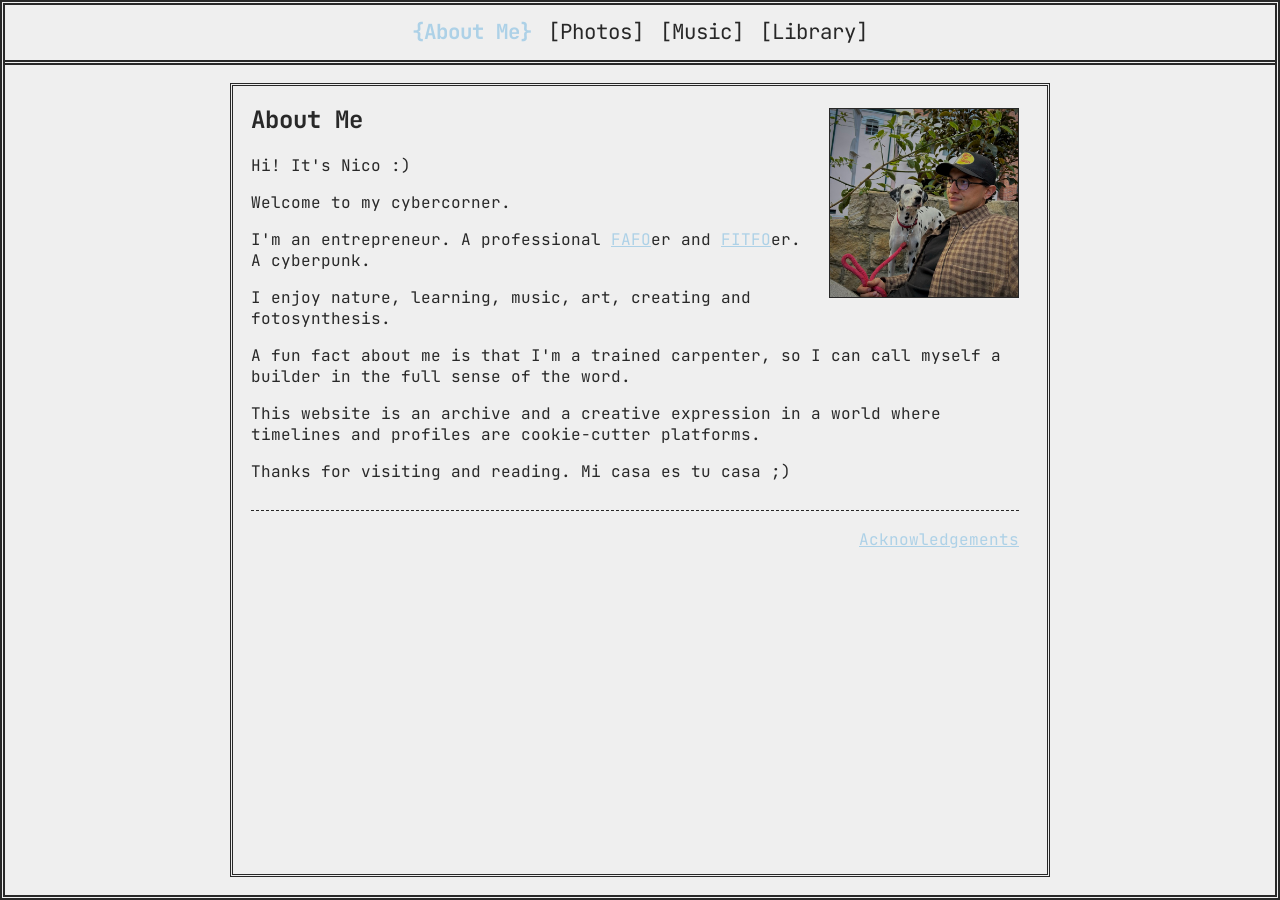
==== Personal Website/index.html @ b535d80e "Perf: lazy-load embeds, prioritize LCP image, defer renders for INP Targeted at the analytics signal" ====
<!doctype html>
<html lang="en">
  <head>
    <meta charset="UTF-8" />
    <meta name="viewport" content="width=device-width, initial-scale=1" />
    <title>010011</title>
    <meta name="description" content="Personal website — writing, photos, music, and notes." />

    <link rel="stylesheet" href="styles.css?v=20" />

    <link rel="preconnect" href="https://fonts.googleapis.com" />
    <link rel="preconnect" href="https://fonts.gstatic.com" crossorigin />
    <!-- Speed up embeds: warm DNS/TLS to Bandcamp & SoundCloud -->
    <link rel="preconnect" href="https://bandcamp.com" />
    <link rel="preconnect" href="https://w.soundcloud.com" />
    <link rel="preconnect" href="https://api.soundcloud.com" />
    <link
      href="https://fonts.googleapis.com/css2?family=JetBrains+Mono:wght@300;400;500;600;700&display=swap"
      rel="stylesheet"
    />
  </head>

  <body>
    <div class="outer-frame">
      <header class="top-bar">
        <nav class="nav" aria-label="Primary">
          <button class="nav-btn" data-page="about" type="button">About Me</button>
          <button class="nav-btn" data-page="photos" type="button">Photos</button>
          <button class="nav-btn" data-page="music" type="button">Music</button>
          <!-- Blog is dormant until content is ready:
          <button class="nav-btn" data-page="blog" type="button">Blog</button>
          -->
          <button class="nav-btn" data-page="library" type="button">Library</button>
        </nav>
      </header>

      <main class="center-wrap">
        <section class="inner-frame" aria-label="Content frame">
          <div id="content" class="content" role="region" aria-live="polite"></div>
        </section>
      </main>
    </div>

    <!-- Content templates -->
    <template id="tpl-about">
      <img class="about-photo" src="photos/me.jpg" alt="A photo of me" fetchpriority="high" decoding="async" />
      <h1>About Me</h1>

      <p>Hi! It's Nico :)</p>

      <p>Welcome to my cybercorner.</p>

      <p>I'm an entrepreneur. A professional <a href="https://substackcdn.com/image/fetch/$s_!--9l!,f_auto,q_auto:good,fl_progressive:steep/https%3A%2F%2Fsubstack-post-media.s3.amazonaws.com%2Fpublic%2Fimages%2Faf990b8d-c9a9-4c82-93c4-589141016819_1050x1038.png" target="_blank" rel="noopener">FAFO</a>er and <a href="https://en.wiktionary.org/wiki/FITFO" target="_blank" rel="noopener">FITFO</a>er. A cyberpunk.</p>

      <p>I enjoy nature, learning, music, art, creating and fotosynthesis.</p>

      <p>
        A fun fact about me is that I'm a trained carpenter, so I can call myself a builder in the
        full sense of the word.
      </p>

      <p>
        This website is an archive and a creative expression in a world where timelines and profiles
        are cookie-cutter platforms.
      </p>

      <p>Thanks for visiting and reading. Mi casa es tu casa ;)</p>

      <hr class="ack-divider" />
      <p class="ack-link">
        <a href="#acknowledgements" data-page="acknowledgements">Acknowledgements</a>
      </p>
    </template>

    <template id="tpl-acknowledgements">
      <h1>Acknowledgements</h1>
      <p>
        It's odd to have acknowledgements on a personal website, but I think being thankful feels
        good. Especially to those who have shown incredible support to me as a human.
      </p>
      <p>To:</p>
      <p>
        Helen - Santi - Felix - Anna - Nike - Doris - Pau - Tony - Esteban - Sebas - Sean - Matt - Keith -
        and many many more humans that have reminded me of my worth &lt;3
      </p>
    </template>

    <template id="tpl-photos">
      <h1>Photos</h1>
      <p>Film, digital, and whatever's in between.</p>
      <div id="photo-filters" class="photo-filters" role="group" aria-label="Filter by tag">
        <!-- JS renders filter buttons here -->
      </div>
      <div id="photo-mosaic" class="photo-mosaic" aria-label="Photo gallery">
        <!-- JS renders photos here -->
      </div>
    </template>

    <template id="tpl-music">
      <h1>Music</h1>

      <div class="section-tabs" role="tablist">
        <button class="tab-btn is-active" data-tab="songs" type="button">Songs</button>
        <button class="tab-btn" data-tab="sets" type="button">Sets</button>
      </div>

      <div class="tab-pane" id="tab-songs">
        <section class="music-list" id="music-songs-list">
          <!-- JS renders items here -->
        </section>
      </div>

      <div class="tab-pane" id="tab-sets" hidden>
        <section class="music-list" id="music-sets-list">
          <!-- JS renders items here -->
        </section>
      </div>

    </template>

    <template id="tpl-library">
      <h1>Library</h1>
      <p class="library-legend">
        solid = read &nbsp;·&nbsp; dashed = wishlist &nbsp;·&nbsp; double = reading
      </p>
      <div id="bookshelf" class="bookshelf-room">
        <!-- JS renders shelves here -->
      </div>
    </template>

    <!-- UPDATED BLOG TEMPLATE -->
    <template id="tpl-blog">
      <div class="blog-head">
        <h1 class="blog-title">Blog</h1>

        <div class="blog-toolbar">
          <label class="blog-sort">
            <span>Sort</span>
            <select id="blog-sort" class="blog-sort-select">
              <option value="newest">Newest</option>
              <option value="oldest">Oldest</option>
              <option value="title">Title</option>
            </select>
          </label>
        </div>
      </div>

      <div id="blog-list" class="blog-list" aria-label="Blog posts list">
        <!-- JS renders timeline cards here -->
      </div>
    </template>

    <script src="app.js?v=9" defer></script>

    <!-- Cloudflare Web Analytics -->
    <script defer src='https://static.cloudflareinsights.com/beacon.min.js' data-cf-beacon='{"token": "46a1318ee0254df0850fc78a26707bd2"}'></script>
    <!-- End Cloudflare Web Analytics -->
  </body>
</html>
---- Personal Website/styles.css ----
:root {
  /* Palette */
  --bg:          #EFEFEF;
  --ink:         #282828;
  --blue:        #ADD1E7;
  --red:         #E77C79;
  --ink-dim:     #6a6a6a;
  --ink-faint:   #aaaaaa;
  --border-faint:#c8c8c8;

  /* Layout */
  --gap: 18px;
  --inner-max: 820px;
  --topbar-pad-y: 12px;
  --topbar-pad-x: 16px;
  --content-pad-left: var(--gap);
  --content-pad-right: var(--gap);
}

/* =========================
   BASE
   ========================= */
* { box-sizing: border-box; }

html, body {
  height: 100%;
  overflow-x: hidden;
  margin: 0;
  font-family: "JetBrains Mono",
               ui-monospace,
               SFMono-Regular,
               Menlo,
               Monaco,
               Consolas,
               "Liberation Mono",
               "Courier New",
               monospace;
  background: var(--bg);
  color: var(--ink);
}

/* =========================
   OUTER FRAME + TOP BAR
   ========================= */
.outer-frame {
  height: 100dvh;
  width: 100%;
  border: 5px double var(--ink);
  background: var(--bg);
  overflow: hidden;

  display: grid;
  grid-template-rows: auto 1fr;
}

.top-bar {
  border-bottom: 5px double var(--ink);
  padding: var(--topbar-pad-y) var(--topbar-pad-x);
  display: flex;
  align-items: center;
  justify-content: center;
}

/* =========================
   NAV
   ========================= */
.nav {
  display: flex;
  gap: clamp(4px, 1.4vw, 12px);
  align-items: center;
  justify-content: center;
  flex-wrap: nowrap;          /* always a single row */
  width: 100%;
}

.nav-btn {
  appearance: none;
  -webkit-appearance: none;
  border: none;
  background: transparent;
  color: var(--ink);
  padding: 5px 2px;
  cursor: pointer;
  font: inherit;
  /* Fluid size: shrinks with the screen so the row never wraps */
  font-size: clamp(0.8rem, 3.7vw, 1.3rem);
  line-height: 1;
  white-space: nowrap;        /* keep "About Me" on one piece */
}

.nav-btn::before { content: '['; }
.nav-btn::after  { content: ']'; }

.nav-btn:hover { color: var(--red); }
.nav-btn:active { transform: translateY(1px); }

.nav-btn.is-active {
  font-weight: 700;
  color: var(--blue);
}
.nav-btn.is-active::before { content: '{'; }
.nav-btn.is-active::after  { content: '}'; }

/* =========================
   IN-PAGE TABS
   ========================= */
.section-tabs {
  display: flex;
  gap: 6px;
  flex-wrap: wrap;
  border-bottom: 1px dashed var(--ink);
  padding-bottom: 10px;
  margin-bottom: 16px;
}

.tab-btn {
  appearance: none;
  -webkit-appearance: none;
  border: none;
  background: transparent;
  color: var(--ink);
  padding: 3px 2px;
  cursor: pointer;
  font: inherit;
  font-size: 13px;
  line-height: 1;
}

.tab-btn::before { content: '['; }
.tab-btn::after  { content: ']'; }
.tab-btn:hover { color: var(--red); }

.tab-btn.is-active {
  font-weight: 700;
  color: var(--blue);
}
.tab-btn.is-active::before { content: '{'; }
.tab-btn.is-active::after  { content: '}'; }

.is-hidden { display: none !important; }

/* =========================
   LAYOUT
   ========================= */
.center-wrap {
  padding: var(--gap);
  display: flex;
  align-items: stretch;
  justify-content: center;
  min-height: 0;
  min-width: 0;        /* grid item: allow shrinking below content width */
}

.inner-frame {
  width: min(100%, var(--inner-max));
  border: 3px double var(--ink);
  background: var(--bg);
  border-radius: 0;

  display: flex;
  min-height: 0;
  min-width: 0;        /* allow shrinking below content (e.g. wide embeds) */
  padding: 0;
}

/* =========================
   CONTENT (SCROLL CONTAINER)
   ========================= */
.content {
  width: 100%;
  min-height: 0;
  min-width: 0;        /* flex child: allow shrinking below content width */

  overflow-y: auto;
  overflow-x: hidden;

  padding-top: var(--gap);
  padding-bottom: var(--gap);
  padding-left: var(--content-pad-left);
  padding-right: var(--content-pad-right);

  scrollbar-gutter: stable;

  scrollbar-width: thin;
  scrollbar-color: var(--ink) transparent;
}

.content h1 { margin-top: 0; }
.content a  { color: var(--blue); }
.content a:hover { color: var(--red); }

/* WebKit scrollbar */
.content::-webkit-scrollbar       { width: 8px; }
.content::-webkit-scrollbar-track { background: transparent; }
.content::-webkit-scrollbar-thumb { background-color: var(--ink); border-radius: 0; }
.content::-webkit-scrollbar-thumb:hover { background-color: var(--ink-dim); }

/* =========================
   ABOUT — portrait
   ========================= */
.about-photo {
  float: right;
  width: clamp(120px, 30vw, 190px);
  height: auto;
  margin: 4px 0 14px 18px;
  border: 1px solid var(--ink);
  background: var(--bg);
  display: block;
}

/* Placeholder shown until the real photo is added */
.about-photo--empty {
  aspect-ratio: 3 / 4;
  display: grid;
  place-items: center;
  background: var(--blue);
  color: var(--ink);
  opacity: 0.5;
  font-size: 12px;
}

/* =========================
   ACKNOWLEDGEMENTS
   ========================= */
.ack-divider {
  border: 0;
  border-top: 1px dashed var(--ink);
  margin: 28px 0 18px 0;
  clear: both;          /* always sit below the floated About photo */
}

.ack-link {
  text-align: right;
  margin: 0;
}

.ack-link a {
  color: var(--blue);
  text-decoration: underline;
  transition: color 120ms ease;
}

.ack-link a:hover { color: var(--red); }

/* =========================
   MUSIC
   ========================= */
.music-list {
  display: grid;
  grid-template-columns: minmax(0, 1fr);   /* column can shrink below content */
  gap: 0;
}

.music-item {
  padding: 14px 0;
  min-width: 0;        /* grid item: allow shrinking below content width */
}

.music-row {
  display: flex;
  gap: 14px;
  align-items: flex-start;
}

.art-frame {
  flex-shrink: 0;
  width: 80px;
  height: 80px;
  border: 1px solid var(--ink);
  overflow: hidden;
  background: var(--blue);
}

.art {
  width: 100%;
  height: 100%;
  object-fit: cover;
  display: block;
}

.music-meta { flex: 1; min-width: 0; }

.music-title {
  margin: 0 0 4px 0;
  font-size: 15px;
}

.music-sub {
  font-size: 12px;
  color: var(--ink-dim);
  margin-bottom: 6px;
}

.music-note {
  margin: 0 0 8px 0;
  font-size: 13px;
}

.music-links {
  display: flex;
  gap: 12px;
  flex-wrap: wrap;
}

.music-link {
  font-size: 12px;
  color: var(--blue);
  text-decoration: none;
}
.music-link::before { content: '→ '; color: var(--red); }
.music-link:hover   { color: var(--red); text-decoration: underline; }


.music-list hr {
  border: 0;
  border-top: 1px dashed var(--ink);
  margin: 0;
}

/* --- SoundCloud embed --- */
.sc-embed {
  margin-top: 10px;
  border: 1px solid var(--ink);
  overflow: hidden;
}

.sc-embed iframe {
  display: block;
  /* iOS Safari ignores width:100% on iframes & expands to content width;
     width:1px + min-width:100% forces it to the container width instead */
  width: 1px;
  min-width: 100%;
  max-width: 100%;
  height: 166px;
  border: none;
}

.sc-embed-placeholder {
  padding: 16px;
  text-align: center;
  font-size: 12px;
  color: var(--ink-dim);
  border: 1px dashed var(--blue);
}

/* --- Bandcamp embed --- */
.bc-embed {
  margin-top: 10px;
  border: 1px solid var(--ink);
  overflow: hidden;
  line-height: 0;
}

.bc-embed iframe {
  display: block;
  /* same iOS Safari iframe fix (overrides the embed's inline width:100%) */
  width: 1px !important;
  min-width: 100%;
  max-width: 100%;
}

/* --- Artist list --- */
.artist-list {
  display: grid;
  gap: 0;
  margin-top: 4px;
}

.artist-item {
  display: grid;
  grid-template-columns: 1fr auto;
  grid-template-rows: auto auto;
  column-gap: 16px;
  padding: 10px 0;
  border-bottom: 1px dashed var(--ink);
}

.artist-item:first-child { border-top: 1px dashed var(--ink); }

.artist-name {
  font-weight: 600;
  font-size: 14px;
  grid-column: 1;
  grid-row: 1;
}

.artist-genre {
  font-size: 11px;
  color: var(--ink-dim);
  grid-column: 1;
  grid-row: 2;
}

.artist-link {
  font-size: 13px;
  color: var(--blue);
  text-decoration: none;
  grid-column: 2;
  grid-row: 1 / 3;
  align-self: center;
}

.artist-link:hover { color: var(--red); text-decoration: underline; }

/* =========================
   PHOTOS
   ========================= */

/* Tag filter bar */
.photo-filters {
  display: flex;
  gap: 6px;
  flex-wrap: wrap;
  margin-bottom: 14px;
}

.tag-filter {
  appearance: none;
  -webkit-appearance: none;
  border: none;
  background: transparent;
  color: var(--ink);
  padding: 3px 2px;
  cursor: pointer;
  font: inherit;
  font-size: 13px;
  line-height: 1;
}

.tag-filter::before { content: '['; }
.tag-filter::after  { content: ']'; }
.tag-filter:hover { color: var(--red); }

.tag-filter.is-active {
  font-weight: 700;
  color: var(--blue);
}
.tag-filter.is-active::before { content: '{'; }
.tag-filter.is-active::after  { content: '}'; }

/* Mosaic — masonry columns: full images, no cropping, packed tight */
.photo-mosaic {
  column-count: 3;
  column-gap: 2px;
}

.photo-item {
  break-inside: avoid;
  margin: 0 0 2px 0;
  border: 1px solid var(--ink);
  overflow: hidden;
  background: var(--blue);
  position: relative;
  display: block;
}

/* Full image, scaled to column width, natural height (no crop) */
.photo-item img {
  width: 100%;
  height: auto;
  display: block;
  transition: transform 240ms ease;
}

/* Hover: subtle zoom + red outline, lifts above neighbors */
.photo-item:hover {
  outline: 2px solid var(--red);
  outline-offset: -2px;
  z-index: 1;
}
.photo-item:hover img { transform: scale(1.04); }

.photo-item[data-empty] {
  min-height: 120px;
  display: grid;
  place-items: center;
}
.photo-item[data-empty]::after {
  content: attr(data-empty);
  font-size: 11px;
  color: var(--ink);
  opacity: 0.4;
}

/* =========================
   LIBRARY — BOOKSHELF
   ========================= */
.bookshelf-room {
  margin-top: 10px;
}

.library-legend {
  font-size: 11px;
  color: var(--ink-dim);
  margin: 0 0 16px 0;
}

/* Each row of books */
.shelf {
  display: flex;
  align-items: flex-end;
  gap: 4px;
  padding-bottom: 0;
  border-bottom: 3px double var(--ink);
  margin-bottom: 22px;
  flex-wrap: wrap;
}

/* A single book spine */
.book {
  border: 1px solid var(--ink);
  width: 34px;
  min-height: 120px;     /* grows taller if the title needs it */
  display: flex;
  flex-direction: column;
  align-items: center;
  padding: 6px 3px 4px;
  flex-shrink: 0;
  background: var(--bg);
  transition: background 100ms ease;
}

/* Height variants (minimums — spines grow to fit long titles) */
.book--tall  { min-height: 150px; }
.book--short { min-height: 90px; }

/* Width variants */
.book--wide  { width: 46px; }
.book--thin  { width: 26px; }

/* Status through border style */
.book--wishlist { border-style: dashed; }
.book--reading  { border: 2px double var(--ink); }

.book:hover { background: var(--blue); cursor: default; }

/* Title — reads bottom to top */
.book-title {
  -webkit-writing-mode: vertical-rl;
  writing-mode: vertical-rl;
  transform: rotate(180deg);
  font-size: 9px;
  font-weight: 600;
  line-height: 1.2;
  flex: 1;
  white-space: nowrap;   /* full title on one line, no clipping */
  width: 100%;
  text-align: left;
  letter-spacing: 0.04em;
  color: var(--ink);
}

/* Author */
.book-author {
  -webkit-writing-mode: vertical-rl;
  writing-mode: vertical-rl;
  transform: rotate(180deg);
  font-size: 8px;
  color: var(--ink-dim);
  width: 100%;
  text-align: left;
  border-top: 1px solid var(--border-faint);
  padding-top: 3px;
  margin-top: 4px;
  flex-shrink: 0;
  white-space: nowrap;
}

/* =========================
   TIMELINE — unified upload feed
   ========================= */
.timeline {
  display: grid;
  gap: 0;
  margin-top: 14px;
}

.timeline-entry {
  display: grid;
  grid-template-columns: 92px 1fr;
  gap: 16px;
  padding: 12px 0;
  border-bottom: 1px dashed var(--ink);
}

.timeline-entry:first-child { border-top: 1px dashed var(--ink); }

.timeline-date {
  font-size: 12px;
  color: var(--ink-dim);
  padding-top: 3px;
  white-space: nowrap;
}

.timeline-content {
  font-size: 14px;
  display: grid;
  grid-template-columns: auto 1fr;
  column-gap: 12px;
  align-items: start;
}

/* Type badge — bracketed, color-coded */
.timeline-type {
  font-size: 12px;
  font-weight: 700;
  grid-column: 1;
  grid-row: 1;
  padding-top: 1px;
}
.timeline-type--blog  { color: var(--blue); }
.timeline-type--photo { color: var(--red); }
.timeline-type--music { color: var(--ink); }
.timeline-type--note  { color: var(--ink-dim); }

/* Thumbnail (photos) — larger, full image (no crop) */
.timeline-thumb {
  grid-column: 2;
  grid-row: 1;
  width: clamp(150px, 32vw, 240px);
  border: 1px solid var(--ink);
  overflow: hidden;
  background: var(--blue);
  margin-bottom: 8px;
}
.timeline-thumb img {
  width: 100%;
  height: auto;
  display: block;
}

.timeline-body {
  grid-column: 2;
  grid-row: 2;
}
/* If there's no thumbnail, body sits on row 1 next to the badge */
.timeline-content:not(:has(.timeline-thumb)) .timeline-body {
  grid-row: 1;
}

.timeline-name { font-weight: 600; }

.timeline-text {
  margin: 2px 0 0 0;
  font-size: 13px;
  color: var(--ink-dim);
  line-height: 1.35;
}

.timeline-link {
  font-weight: 600;
  text-decoration: none;
  color: var(--blue);
}
.timeline-link:hover { color: var(--red); text-decoration: underline; }

/* =========================
   BLOG (Timeline Cards)
   ========================= */
.blog-head {
  display: flex;
  align-items: flex-start;
  justify-content: space-between;
  gap: 16px;
}

.blog-title { margin: 0; }

.blog-toolbar {
  display: flex;
  align-items: center;
  justify-content: flex-end;
}

.blog-sort {
  display: inline-flex;
  align-items: center;
  gap: 10px;
  font-size: 14px;
}

.blog-sort-select {
  appearance: none;
  -webkit-appearance: none;
  border: 1px solid var(--ink);
  background: var(--bg);
  color: var(--ink);
  font: inherit;
  padding: 4px 8px;
  border-radius: 0;
}

.blog-list {
  margin-top: 18px;
  display: grid;
  gap: 14px;
}

.blog-card {
  border: 1px solid var(--ink);
  background: var(--bg);
  padding: 12px;
}

.blog-card-inner {
  display: grid;
  grid-template-columns: 1fr 120px;
  gap: 14px;
  align-items: start;
}

.blog-card-text {
  display: grid;
  grid-template-rows: auto 1fr auto;
  min-height: 100%;
}

.blog-card-body  { min-height: 0; }
.blog-card-date  { align-self: end; }

.blog-card-title {
  margin: 0 0 8px 0;
  font-size: 16px;
}

.blog-card-title a { text-decoration: none; color: var(--blue); }
.blog-card-title a:hover { color: var(--red); text-decoration: underline; }

.blog-card-excerpt {
  margin: 0 0 10px 0;
  line-height: 1.35;
  white-space: pre-wrap;
}

.blog-card-date {
  margin: 0;
  font-size: 13px;
  color: var(--ink-dim);
}

/* Right-side image — square */
.blog-card-media {
  border: 1px solid var(--ink);
  width: 100%;
  aspect-ratio: 1 / 1;
  overflow: hidden;
  display: grid;
  place-items: center;
  background: var(--blue);
}

.blog-card-media img {
  width: 100%;
  height: 100%;
  object-fit: cover;
  display: block;
}

.blog-card-media.is-empty::after {
  content: "[ img ]";
  font-size: 12px;
  color: var(--ink);
  opacity: 0.5;
}

/* Single post view */
.blog-back {
  display: block;
  text-align: right;
  margin-bottom: 12px;
  text-decoration: none;
  color: var(--blue);
}
.blog-back:hover { color: var(--red); text-decoration: underline; }

.blog-post-date {
  margin-top: 0;
  font-size: 13px;
  color: var(--ink-dim);
}

.blog-post-body hr {
  border: 0;
  border-top: 1px dashed var(--ink);
  margin: 24px 0;
}

/* =========================
   MOBILE
   ========================= */
@media (max-width: 640px) {
  :root {
    --gap: 10px;
    --inner-max: 100%;
    --topbar-pad-y: 8px;
    --topbar-pad-x: 10px;
    --content-pad-left: var(--gap);
    --content-pad-right: var(--gap);
  }

  body { font-size: 13px; }

  .outer-frame  { border-width: 3px; }
  .top-bar      { border-bottom-width: 3px; }
  .inner-frame  { border-width: 2px; }

  .blog-card-inner { grid-template-columns: 1fr; }

  .photo-mosaic { column-count: 2; }

  .shelf { gap: 3px; }
  .book  { width: 28px; font-size: 8px; }
  .book--wide { width: 38px; }
}
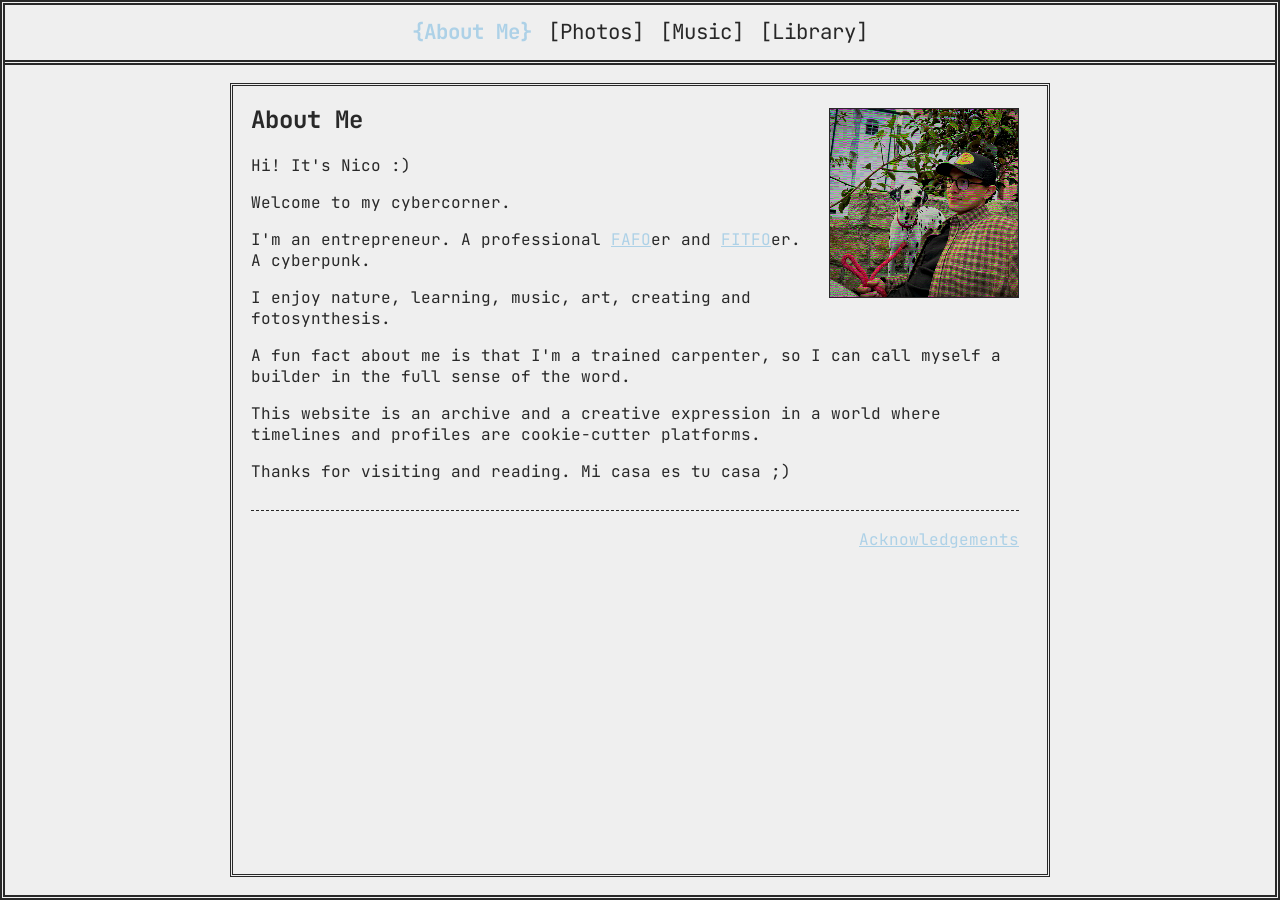
==== commit a0c33615: "Add shadow-flicker effect to all site images Applies the shadow-flicker canvas effect site-wide with" ====
--- a/Personal Website/index.html
+++ b/Personal Website/index.html
@@ -6,7 +6,7 @@
     <title>010011</title>
     <meta name="description" content="Personal website — writing, photos, music, and notes." />
 
-    <link rel="stylesheet" href="styles.css?v=20" />
+    <link rel="stylesheet" href="styles.css?v=21" />
 
     <link rel="preconnect" href="https://fonts.googleapis.com" />
     <link rel="preconnect" href="https://fonts.gstatic.com" crossorigin />
@@ -151,6 +151,8 @@
     </template>
 
     <script src="app.js?v=9" defer></script>
+    <script src="shadow-flicker.js?v=1" defer></script>
+    <script src="shadow-flicker-init.js?v=1" defer></script>
 
     <!-- Cloudflare Web Analytics -->
     <script defer src='https://static.cloudflareinsights.com/beacon.min.js' data-cf-beacon='{"token": "46a1318ee0254df0850fc78a26707bd2"}'></script>
--- a/Personal Website/styles.css
+++ b/Personal Website/styles.css
@@ -455,7 +455,8 @@
 }
 
 /* Full image, scaled to column width, natural height (no crop) */
-.photo-item img {
+.photo-item img,
+.photo-item canvas {
   width: 100%;
   height: auto;
   display: block;
@@ -468,7 +469,8 @@
   outline-offset: -2px;
   z-index: 1;
 }
-.photo-item:hover img { transform: scale(1.04); }
+.photo-item:hover img,
+.photo-item:hover canvas { transform: scale(1.04); }
 
 .photo-item[data-empty] {
   min-height: 120px;
@@ -623,7 +625,8 @@
   background: var(--blue);
   margin-bottom: 8px;
 }
-.timeline-thumb img {
+.timeline-thumb img,
+.timeline-thumb canvas {
   width: 100%;
   height: auto;
   display: block;
@@ -749,7 +752,8 @@
   background: var(--blue);
 }
 
-.blog-card-media img {
+.blog-card-media img,
+.blog-card-media canvas {
   width: 100%;
   height: 100%;
   object-fit: cover;
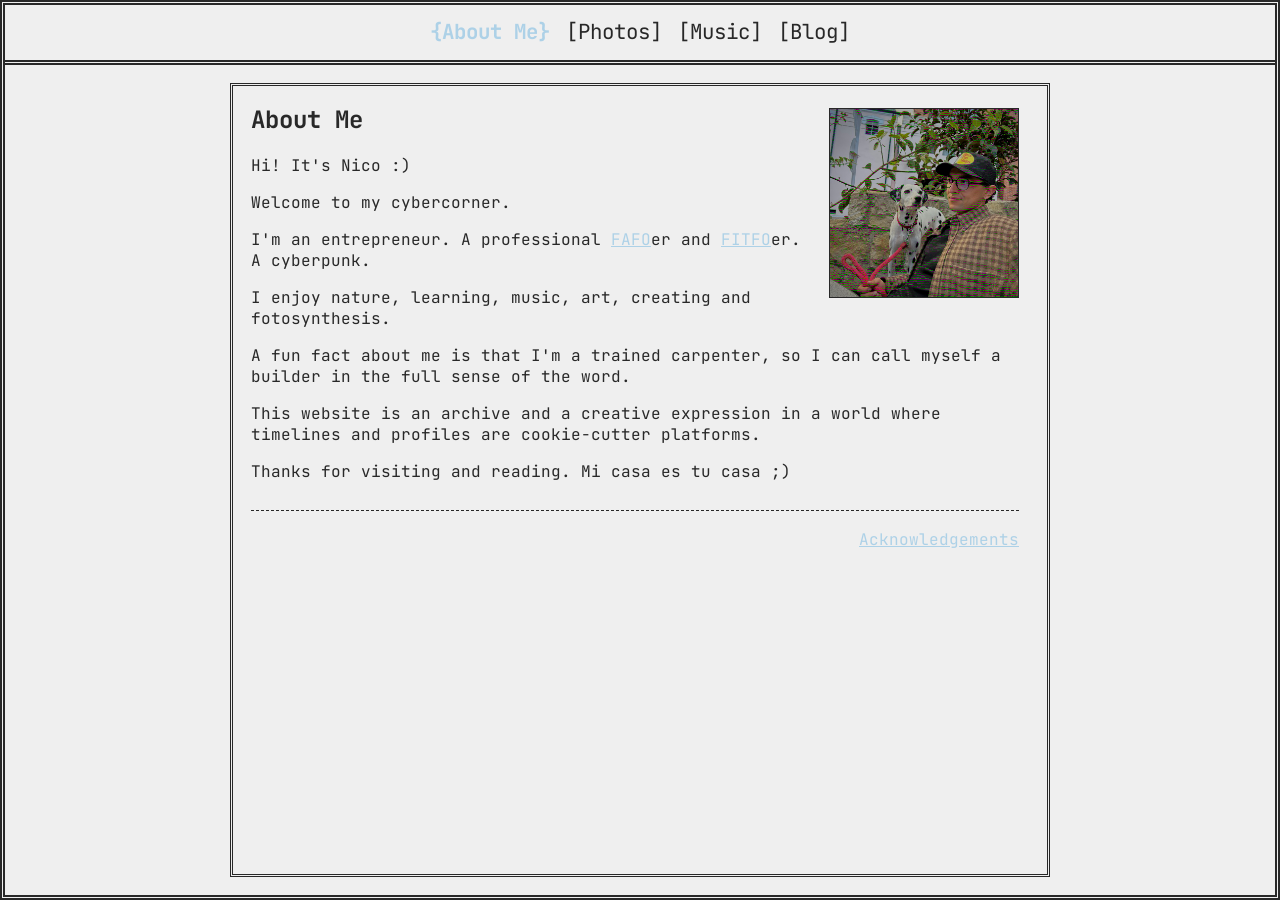
==== commit aedfccec: "Activate Blog in the nav, archive Library The blog engine was already built -- list, #blog/<slug> si" ====
--- a/Personal Website/index.html
+++ b/Personal Website/index.html
@@ -6,7 +6,7 @@
     <title>010011</title>
     <meta name="description" content="Personal website — writing, photos, music, and notes." />
 
-    <link rel="stylesheet" href="styles.css?v=21" />
+    <link rel="stylesheet" href="styles.css?v=22" />
 
     <link rel="preconnect" href="https://fonts.googleapis.com" />
     <link rel="preconnect" href="https://fonts.gstatic.com" crossorigin />
@@ -27,10 +27,11 @@
           <button class="nav-btn" data-page="about" type="button">About Me</button>
           <button class="nav-btn" data-page="photos" type="button">Photos</button>
           <button class="nav-btn" data-page="music" type="button">Music</button>
-          <!-- Blog is dormant until content is ready:
           <button class="nav-btn" data-page="blog" type="button">Blog</button>
+          <!-- Library is archived: template, data and the #library route are all
+               still here, so re-adding this button brings it straight back.
+          <button class="nav-btn" data-page="library" type="button">Library</button>
           -->
-          <button class="nav-btn" data-page="library" type="button">Library</button>
         </nav>
       </header>
 
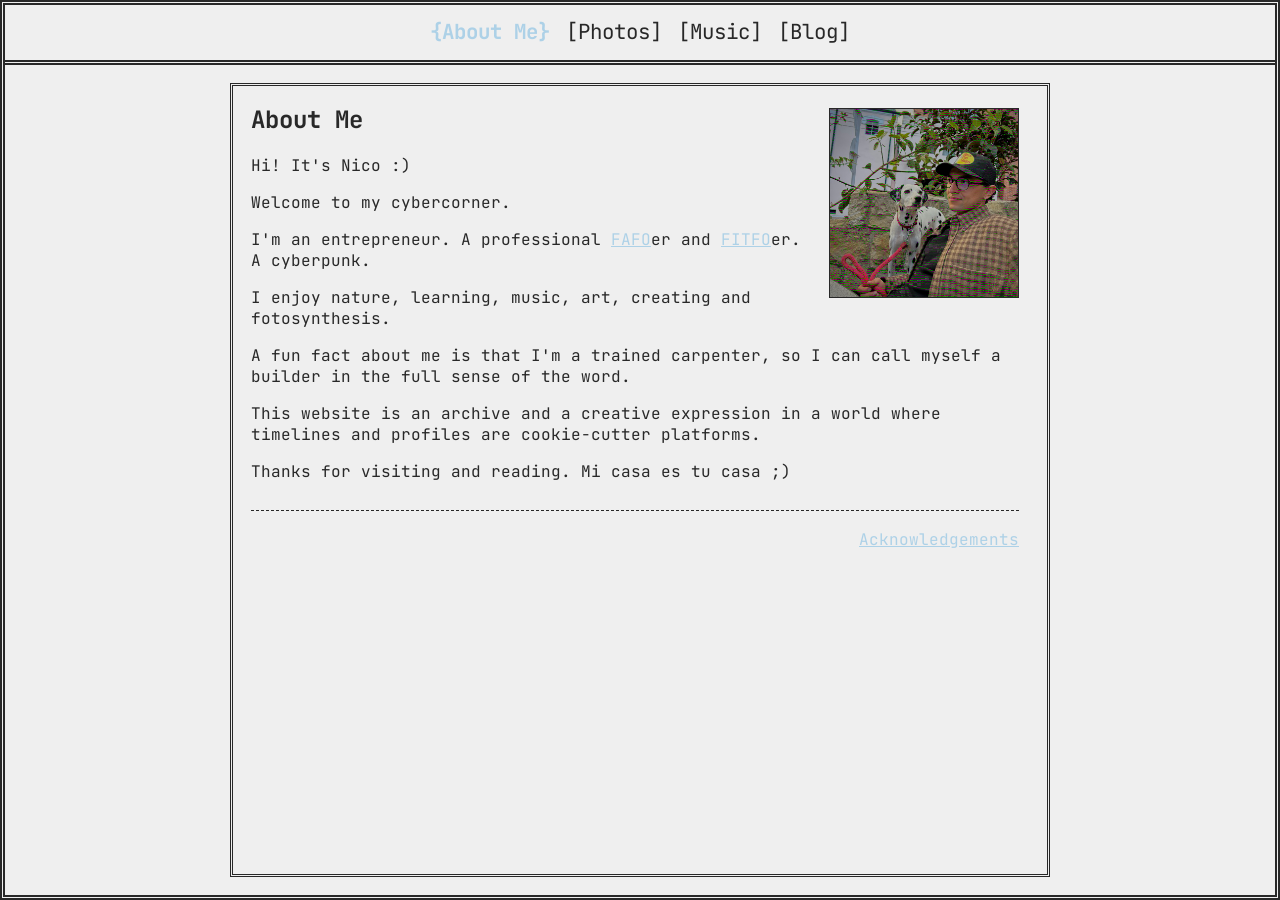
==== commit d50b0c6f: "Retitle FAFO post and give it a header image Title is now "F*ck Around & Find Out 101" with Nico's o" ====
--- a/Personal Website/index.html
+++ b/Personal Website/index.html
@@ -6,7 +6,7 @@
     <title>010011</title>
     <meta name="description" content="Personal website — writing, photos, music, and notes." />
 
-    <link rel="stylesheet" href="styles.css?v=22" />
+    <link rel="stylesheet" href="styles.css?v=23" />
 
     <link rel="preconnect" href="https://fonts.googleapis.com" />
     <link rel="preconnect" href="https://fonts.gstatic.com" crossorigin />
--- a/Personal Website/styles.css
+++ b/Personal Website/styles.css
@@ -783,6 +783,15 @@
   color: var(--ink-dim);
 }
 
+.blog-post-body img,
+.blog-post-body canvas {
+  width: 100%;
+  height: auto;
+  display: block;
+  margin: 18px 0;
+  border: 1px solid var(--ink);
+}
+
 .blog-post-body hr {
   border: 0;
   border-top: 1px dashed var(--ink);
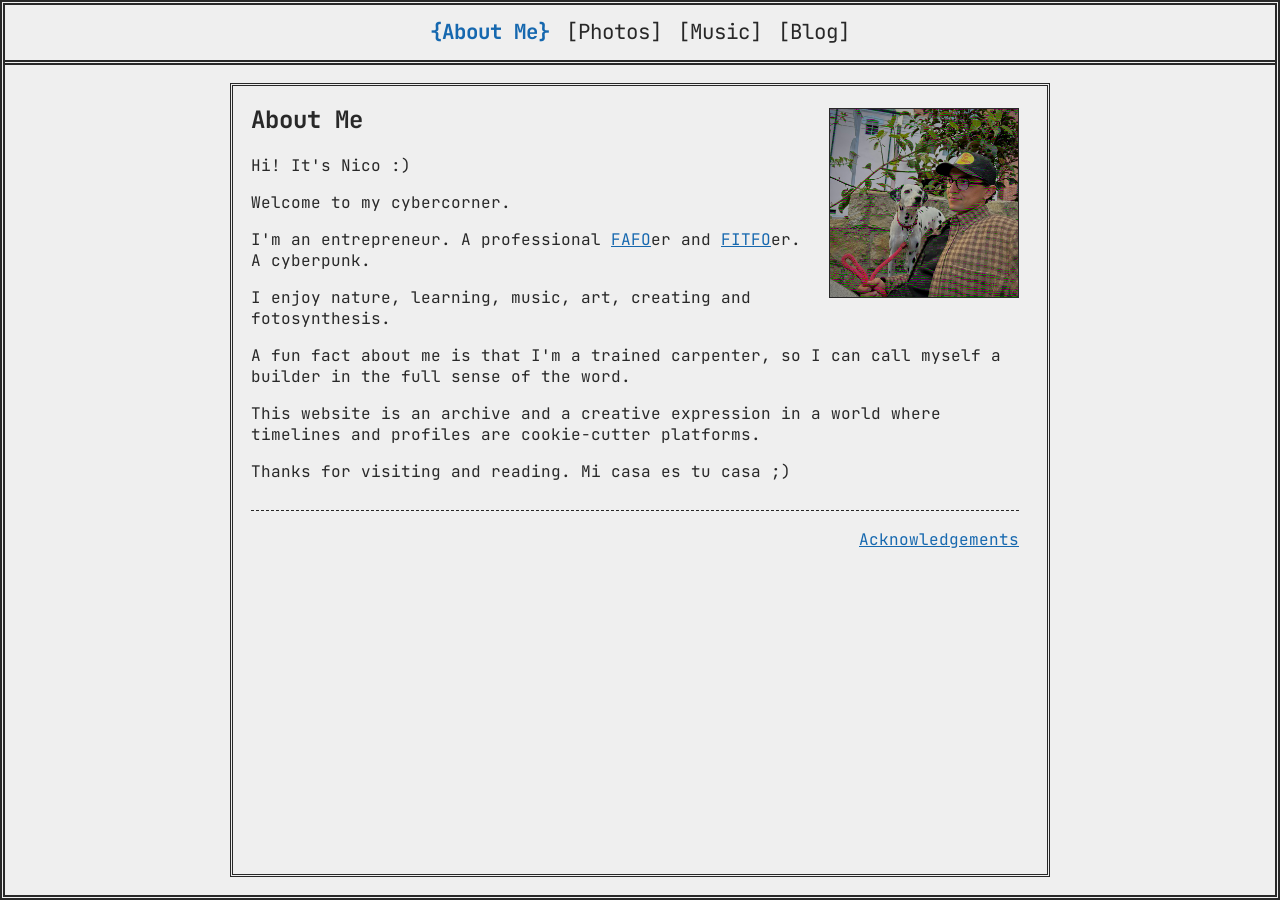
==== commit bb0559c7: "Edit FAFO post; move blue accent to #1668AF Post: opening paragraph reworded, and the definition is " ====
--- a/Personal Website/index.html
+++ b/Personal Website/index.html
@@ -6,7 +6,7 @@
     <title>010011</title>
     <meta name="description" content="Personal website — writing, photos, music, and notes." />
 
-    <link rel="stylesheet" href="styles.css?v=23" />
+    <link rel="stylesheet" href="styles.css?v=24" />
 
     <link rel="preconnect" href="https://fonts.googleapis.com" />
     <link rel="preconnect" href="https://fonts.gstatic.com" crossorigin />
--- a/Personal Website/styles.css
+++ b/Personal Website/styles.css
@@ -2,7 +2,13 @@
   /* Palette */
   --bg:          #EFEFEF;
   --ink:         #282828;
-  --blue:        #ADD1E7;
+  /* Accent: links, titles, active nav. #ADD1E7 scored 1.4:1 on --bg,
+     effectively invisible; this is 5.03:1 and passes AA. */
+  --blue:        #1668AF;
+  /* The old light blue, kept for placeholder fills that sit BEHIND images
+     or carry --ink text ([ img ] tiles, book hover). The accent would be
+     2.55:1 there, so these must not follow it. */
+  --blue-tint:   #ADD1E7;
   --red:         #E77C79;
   --ink-dim:     #6a6a6a;
   --ink-faint:   #aaaaaa;
@@ -213,7 +219,7 @@
   aspect-ratio: 3 / 4;
   display: grid;
   place-items: center;
-  background: var(--blue);
+  background: var(--blue-tint);
   color: var(--ink);
   opacity: 0.5;
   font-size: 12px;
@@ -268,7 +274,7 @@
   height: 80px;
   border: 1px solid var(--ink);
   overflow: hidden;
-  background: var(--blue);
+  background: var(--blue-tint);
 }
 
 .art {
@@ -449,7 +455,7 @@
   margin: 0 0 2px 0;
   border: 1px solid var(--ink);
   overflow: hidden;
-  background: var(--blue);
+  background: var(--blue-tint);
   position: relative;
   display: block;
 }
@@ -534,7 +540,7 @@
 .book--wishlist { border-style: dashed; }
 .book--reading  { border: 2px double var(--ink); }
 
-.book:hover { background: var(--blue); cursor: default; }
+.book:hover { background: var(--blue-tint); cursor: default; }
 
 /* Title — reads bottom to top */
 .book-title {
@@ -622,7 +628,7 @@
   width: clamp(150px, 32vw, 240px);
   border: 1px solid var(--ink);
   overflow: hidden;
-  background: var(--blue);
+  background: var(--blue-tint);
   margin-bottom: 8px;
 }
 .timeline-thumb img,
@@ -749,7 +755,7 @@
   overflow: hidden;
   display: grid;
   place-items: center;
-  background: var(--blue);
+  background: var(--blue-tint);
 }
 
 .blog-card-media img,
@@ -790,6 +796,43 @@
   display: block;
   margin: 18px 0;
   border: 1px solid var(--ink);
+}
+
+/* Dictionary-style definition block */
+.definition {
+  margin: 18px 0 22px;
+  padding: 12px 0 12px 16px;
+  border-left: 3px solid var(--blue);
+}
+
+.definition dt {
+  margin: 0;
+  line-height: 1.4;
+}
+
+.definition-word {
+  font-weight: 700;
+  font-size: 17px;
+}
+
+.definition-pos {
+  font-style: italic;
+  font-size: 13px;
+  color: var(--ink-dim);
+  margin-left: 8px;
+}
+
+/* Hanging indent so the sense number sits in the gutter, like a real entry */
+.definition dd {
+  margin: 8px 0 0;
+  padding-left: 1.6em;
+  text-indent: -1.6em;
+}
+
+.definition dd::before {
+  content: "1.";
+  color: var(--ink-dim);
+  margin-right: 0.6em;
 }
 
 .blog-post-body hr {
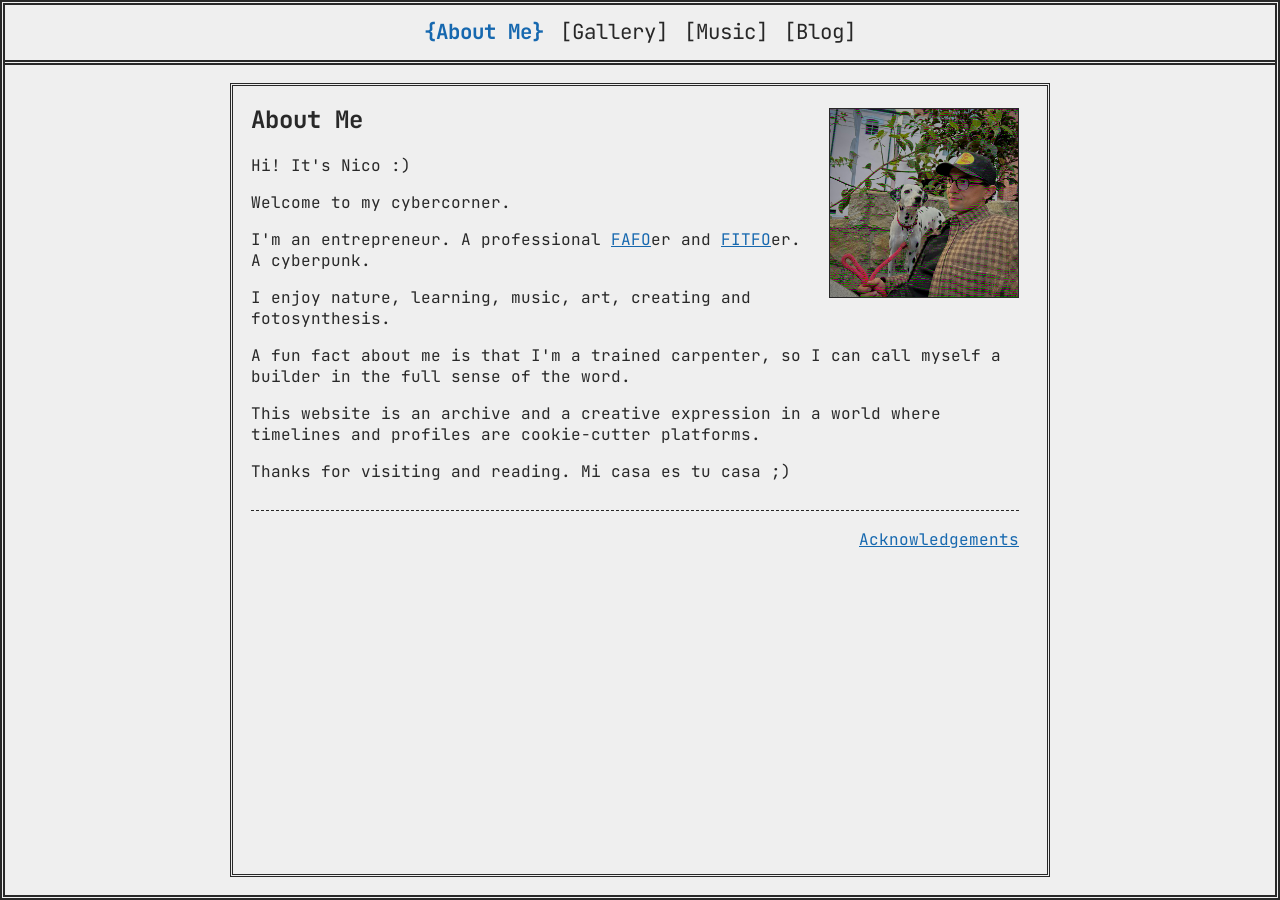
==== commit d792b5ec: "Update shadow flicker image handling on site front end In-progress changes to app.js, index.html and" ====
--- a/Personal Website/index.html
+++ b/Personal Website/index.html
@@ -6,7 +6,7 @@
     <title>010011</title>
     <meta name="description" content="Personal website — writing, photos, music, and notes." />
 
-    <link rel="stylesheet" href="styles.css?v=24" />
+    <link rel="stylesheet" href="styles.css?v=25" />
 
     <link rel="preconnect" href="https://fonts.googleapis.com" />
     <link rel="preconnect" href="https://fonts.gstatic.com" crossorigin />
@@ -25,7 +25,7 @@
       <header class="top-bar">
         <nav class="nav" aria-label="Primary">
           <button class="nav-btn" data-page="about" type="button">About Me</button>
-          <button class="nav-btn" data-page="photos" type="button">Photos</button>
+          <button class="nav-btn" data-page="photos" type="button">Gallery</button>
           <button class="nav-btn" data-page="music" type="button">Music</button>
           <button class="nav-btn" data-page="blog" type="button">Blog</button>
           <!-- Library is archived: template, data and the #library route are all
@@ -87,13 +87,22 @@
     </template>
 
     <template id="tpl-photos">
-      <h1>Photos</h1>
-      <p>Film, digital, and whatever's in between.</p>
-      <div id="photo-filters" class="photo-filters" role="group" aria-label="Filter by tag">
-        <!-- JS renders filter buttons here -->
+      <h1>Digital Gallery</h1>
+      <p>A fresh hang every visit. Film, digital, and whatever's in between.</p>
+
+      <div class="gallery-controls">
+        <div id="photo-filters" class="photo-filters" role="group" aria-label="Filter by tag">
+          <!-- JS renders filter buttons here -->
+        </div>
+        <div class="frame-switch" role="group" aria-label="Frame style">
+          <span class="frame-switch-label">frames</span>
+          <button type="button" class="frame-opt is-active" data-frames="pixel">pixel</button>
+          <button type="button" class="frame-opt" data-frames="classic">classic</button>
+        </div>
       </div>
-      <div id="photo-mosaic" class="photo-mosaic" aria-label="Photo gallery">
-        <!-- JS renders photos here -->
+
+      <div id="gallery-feed" class="gallery-feed frames--pixel" aria-label="Digital gallery">
+        <!-- JS renders framed photos here -->
       </div>
     </template>
 
@@ -151,7 +160,7 @@
       </div>
     </template>
 
-    <script src="app.js?v=9" defer></script>
+    <script src="app.js?v=10" defer></script>
     <script src="shadow-flicker.js?v=1" defer></script>
     <script src="shadow-flicker-init.js?v=1" defer></script>
 
--- a/Personal Website/styles.css
+++ b/Personal Website/styles.css
@@ -842,9 +842,198 @@
 }
 
 /* =========================
+   DIGITAL GALLERY
+   ========================= */
+
+.gallery-controls {
+  display: flex;
+  flex-wrap: wrap;
+  align-items: center;
+  justify-content: space-between;
+  gap: 10px;
+}
+
+.frame-switch {
+  display: flex;
+  align-items: center;
+  gap: 6px;
+  font-size: 12px;
+}
+
+.frame-switch-label { color: var(--ink-dim); }
+
+.frame-opt {
+  font: inherit;
+  font-size: 12px;
+  padding: 2px 9px;
+  border: 1px solid var(--border-faint);
+  background: transparent;
+  color: var(--ink-dim);
+  cursor: pointer;
+}
+
+.frame-opt.is-active {
+  border-color: var(--blue);
+  color: var(--blue);
+}
+
+/* One picture at a time, scrolled like a hang rather than a contact sheet */
+.gallery-feed {
+  display: flex;
+  flex-direction: column;
+  align-items: center;
+  gap: 56px;
+  padding: 26px 0 40px;
+}
+
+.gframe {
+  margin: 0;
+  width: 100%;
+}
+
+/* Frame size follows the picture's proportions */
+.gframe.is-portrait  { max-width: 440px; }
+.gframe.is-square    { max-width: 500px; }
+.gframe.is-landscape { max-width: 580px; }
+
+/* The whole picture, always -- no cropping anywhere in here.
+   canvas is listed because shadow-flicker swaps the <img> for one. */
+.gframe-window img,
+.gframe-window canvas {
+  display: block;
+  width: 100%;
+  height: auto;
+}
+
+.gframe-plate {
+  margin-top: 12px;
+  text-align: center;
+  font-size: 10px;
+  letter-spacing: 0.14em;
+  text-transform: uppercase;
+  color: var(--ink-dim);
+}
+
+/* Four mouldings. Same palettes feed both families so the A/B compares
+   construction, not colour. */
+.gframe--v1 { --fr-lo:#7d5f16; --fr-mid:#b8912f; --fr-hi:#e3c76d; --mat:#f3ecdc; }
+.gframe--v2 { --fr-lo:#3f2a16; --fr-mid:#6b4a2b; --fr-hi:#9d7447; --mat:#efe6d4; }
+.gframe--v3 { --fr-lo:#141414; --fr-mid:#333333; --fr-hi:#5c5c5c; --mat:#e9e9e6; }
+.gframe--v4 { --fr-lo:#27443f; --fr-mid:#3f6b63; --fr-hi:#6a9c92; --mat:#eaeee8; }
+
+/* ---------- A: pixel art ----------
+   Every edge is a hard box-shadow step, so the moulding reads as stacked
+   blocks with no antialiasing -- the look of a frame drawn on a grid. */
+.frames--pixel .gframe-mat {
+  padding: 9px;
+  background: var(--fr-mid);
+  box-shadow:
+    inset 0 0 0 3px var(--fr-hi),
+    inset 0 0 0 6px var(--fr-lo),
+    0 0 0 3px var(--fr-lo),
+    0 0 0 6px var(--fr-hi),
+    0 0 0 9px var(--fr-lo);
+}
+
+.frames--pixel .gframe-window {
+  padding: 15px;
+  background: var(--mat);
+  box-shadow: inset 0 0 0 2px var(--fr-lo);
+}
+
+/* Chunkier, fewer steps */
+.frames--pixel .gframe--v2 .gframe-mat {
+  padding: 13px;
+  box-shadow:
+    inset 0 0 0 4px var(--fr-lo),
+    0 0 0 4px var(--fr-hi),
+    0 0 0 8px var(--fr-lo);
+}
+
+/* Thin and many-stepped */
+.frames--pixel .gframe--v3 .gframe-mat {
+  padding: 6px;
+  box-shadow:
+    inset 0 0 0 2px var(--fr-hi),
+    inset 0 0 0 4px var(--fr-lo),
+    0 0 0 2px var(--fr-lo),
+    0 0 0 4px var(--fr-hi),
+    0 0 0 6px var(--fr-lo),
+    0 0 0 8px var(--fr-hi),
+    0 0 0 10px var(--fr-lo);
+}
+
+/* Dentil teeth along the moulding, hard stops only */
+.frames--pixel .gframe--v4 .gframe-mat {
+  padding: 12px;
+  background:
+    repeating-linear-gradient(90deg,
+      var(--fr-mid) 0 6px, var(--fr-hi) 6px 12px);
+  box-shadow:
+    inset 0 0 0 4px var(--fr-lo),
+    0 0 0 3px var(--fr-lo),
+    0 0 0 7px var(--fr-mid),
+    0 0 0 10px var(--fr-lo);
+}
+
+/* ---------- B: classic ----------
+   Same mouldings rendered as real ones: raked gradient for the gilt, an
+   inner bevel, and the frame casting a shadow onto the page. */
+.frames--classic .gframe-mat {
+  padding: 17px;
+  border-radius: 2px;
+  background: linear-gradient(135deg,
+    var(--fr-hi) 0%, var(--fr-mid) 32%, var(--fr-lo) 64%, var(--fr-mid) 100%);
+  box-shadow:
+    inset 0 0 0 1px rgba(255, 255, 255, 0.28),
+    inset 0 0 16px rgba(0, 0, 0, 0.42),
+    0 12px 26px rgba(0, 0, 0, 0.26),
+    0 2px 6px rgba(0, 0, 0, 0.18);
+}
+
+.frames--classic .gframe-window {
+  padding: 20px;
+  background: var(--mat);
+  box-shadow:
+    inset 0 0 0 1px rgba(0, 0, 0, 0.28),
+    inset 0 3px 10px rgba(0, 0, 0, 0.16);
+}
+
+.frames--classic .gframe--v2 .gframe-mat {
+  padding: 22px;
+  background: linear-gradient(118deg,
+    var(--fr-mid) 0%, var(--fr-hi) 18%, var(--fr-lo) 58%, var(--fr-mid) 100%);
+}
+
+.frames--classic .gframe--v3 .gframe-mat {
+  padding: 11px;
+  border-radius: 1px;
+  background: linear-gradient(150deg,
+    var(--fr-hi) 0%, var(--fr-lo) 45%, var(--fr-mid) 100%);
+}
+
+.frames--classic .gframe--v4 .gframe-mat {
+  padding: 19px;
+  background: linear-gradient(135deg,
+    var(--fr-hi) 0%, var(--fr-mid) 40%, var(--fr-lo) 72%, var(--fr-hi) 100%);
+}
+
+/* =========================
    MOBILE
    ========================= */
 @media (max-width: 640px) {
+  /* Gallery: tighter mouldings and spacing so a framed picture still fits */
+  .gallery-feed { gap: 38px; padding: 20px 0 28px; }
+  .gframe.is-portrait,
+  .gframe.is-square,
+  .gframe.is-landscape { max-width: 100%; }
+  .frames--pixel .gframe-window { padding: 10px; }
+  .frames--classic .gframe-mat { padding: 12px; }
+  .frames--classic .gframe--v2 .gframe-mat { padding: 15px; }
+  .frames--classic .gframe--v4 .gframe-mat { padding: 13px; }
+  .frames--classic .gframe-window { padding: 13px; }
+  .gallery-controls { flex-direction: column; align-items: flex-start; }
+
   :root {
     --gap: 10px;
     --inner-max: 100%;
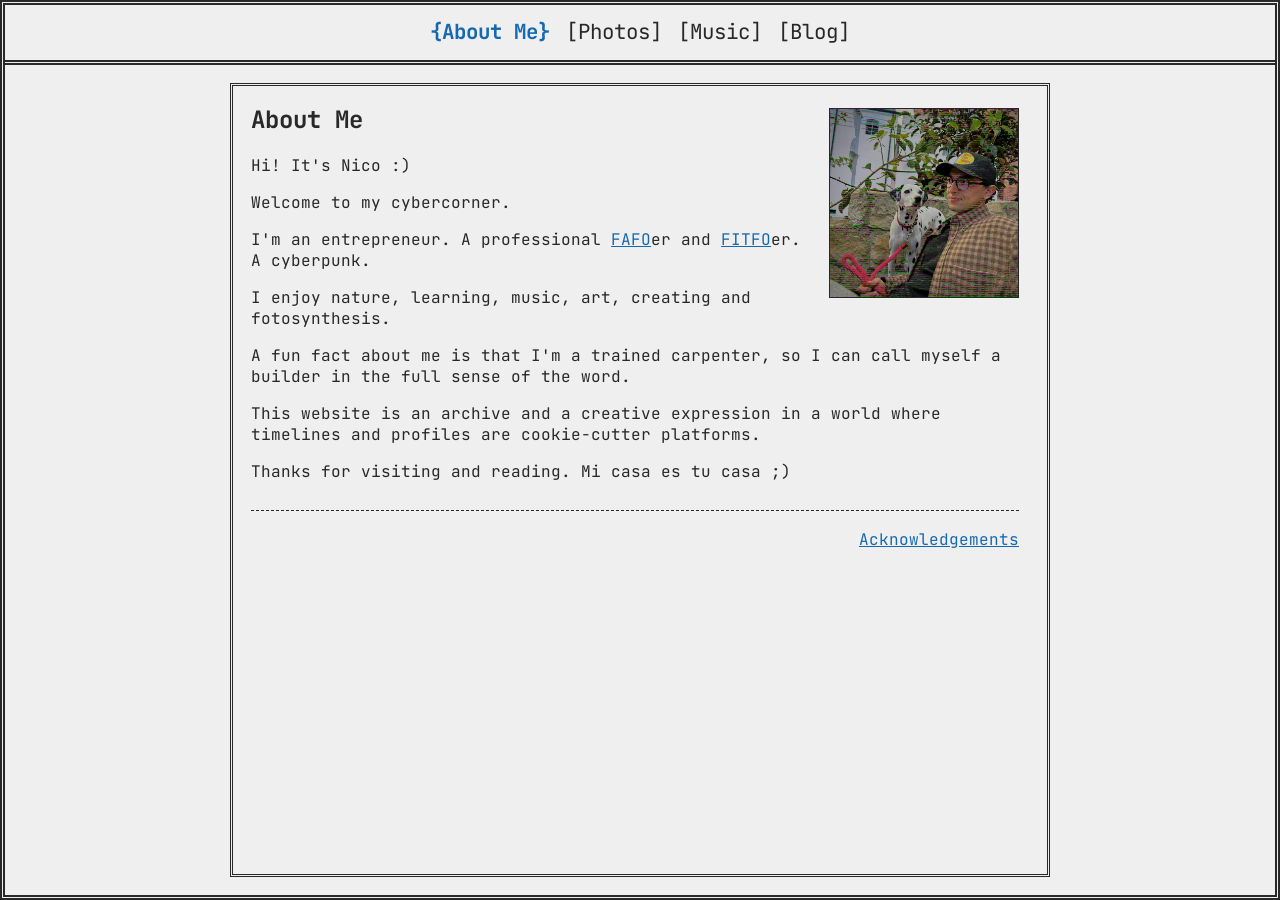
==== commit e30b281c: "Make the site snappier: off-thread photo effect, thumbnails, cached pages - shadow-flicker: run the " ====
--- a/Personal Website/index.html
+++ b/Personal Website/index.html
@@ -25,7 +25,7 @@
       <header class="top-bar">
         <nav class="nav" aria-label="Primary">
           <button class="nav-btn" data-page="about" type="button">About Me</button>
-          <button class="nav-btn" data-page="photos" type="button">Gallery</button>
+          <button class="nav-btn" data-page="photos" type="button">Photos</button>
           <button class="nav-btn" data-page="music" type="button">Music</button>
           <button class="nav-btn" data-page="blog" type="button">Blog</button>
           <!-- Library is archived: template, data and the #library route are all
@@ -44,7 +44,7 @@
 
     <!-- Content templates -->
     <template id="tpl-about">
-      <img class="about-photo" src="photos/me.jpg" alt="A photo of me" fetchpriority="high" decoding="async" />
+      <img class="about-photo" src="photos/thumbs/me.webp" width="640" height="640" alt="A photo of me" fetchpriority="high" decoding="async" />
       <h1>About Me</h1>
 
       <p>Hi! It's Nico :)</p>
@@ -87,22 +87,13 @@
     </template>
 
     <template id="tpl-photos">
-      <h1>Digital Gallery</h1>
-      <p>A fresh hang every visit. Film, digital, and whatever's in between.</p>
-
-      <div class="gallery-controls">
-        <div id="photo-filters" class="photo-filters" role="group" aria-label="Filter by tag">
-          <!-- JS renders filter buttons here -->
-        </div>
-        <div class="frame-switch" role="group" aria-label="Frame style">
-          <span class="frame-switch-label">frames</span>
-          <button type="button" class="frame-opt is-active" data-frames="pixel">pixel</button>
-          <button type="button" class="frame-opt" data-frames="classic">classic</button>
-        </div>
+      <h1>Photos</h1>
+      <p>Film, digital, and whatever's in between.</p>
+      <div id="photo-filters" class="photo-filters" role="group" aria-label="Filter by tag">
+        <!-- JS renders filter buttons here -->
       </div>
-
-      <div id="gallery-feed" class="gallery-feed frames--pixel" aria-label="Digital gallery">
-        <!-- JS renders framed photos here -->
+      <div id="photo-mosaic" class="photo-mosaic" aria-label="Photo gallery">
+        <!-- JS renders photos here -->
       </div>
     </template>
 
@@ -161,7 +152,7 @@
     </template>
 
     <script src="app.js?v=10" defer></script>
-    <script src="shadow-flicker.js?v=1" defer></script>
+    <script src="shadow-flicker.js?v=2" defer></script>
     <script src="shadow-flicker-init.js?v=1" defer></script>
 
     <!-- Cloudflare Web Analytics -->
--- a/Personal Website/styles.css
+++ b/Personal Website/styles.css
@@ -330,6 +330,11 @@
   overflow: hidden;
 }
 
+/* SoundCloud's embed code ships a line of grey credit links after the
+   player. Inside this bordered box it made the box ~14px taller than the
+   player; the → SoundCloud link below already covers it. */
+.sc-embed > :not(iframe):not(.sc-embed-placeholder) { display: none; }
+
 .sc-embed iframe {
   display: block;
   /* iOS Safari ignores width:100% on iframes & expands to content width;
@@ -352,6 +357,9 @@
 /* --- Bandcamp embed --- */
 .bc-embed {
   margin-top: 10px;
+  /* Bandcamp's player tops out at 700px wide; on a wider column the bordered
+     box kept stretching past the player and left an empty strip inside it. */
+  max-width: 700px;
   border: 1px solid var(--ink);
   overflow: hidden;
   line-height: 0;
@@ -478,6 +486,9 @@
 .photo-item:hover img,
 .photo-item:hover canvas { transform: scale(1.04); }
 
+/* Filtered-out photos (the class above sets display, which beats [hidden]) */
+.photo-item[hidden] { display: none; }
+
 .photo-item[data-empty] {
   min-height: 120px;
   display: grid;
@@ -842,198 +853,9 @@
 }
 
 /* =========================
-   DIGITAL GALLERY
-   ========================= */
-
-.gallery-controls {
-  display: flex;
-  flex-wrap: wrap;
-  align-items: center;
-  justify-content: space-between;
-  gap: 10px;
-}
-
-.frame-switch {
-  display: flex;
-  align-items: center;
-  gap: 6px;
-  font-size: 12px;
-}
-
-.frame-switch-label { color: var(--ink-dim); }
-
-.frame-opt {
-  font: inherit;
-  font-size: 12px;
-  padding: 2px 9px;
-  border: 1px solid var(--border-faint);
-  background: transparent;
-  color: var(--ink-dim);
-  cursor: pointer;
-}
-
-.frame-opt.is-active {
-  border-color: var(--blue);
-  color: var(--blue);
-}
-
-/* One picture at a time, scrolled like a hang rather than a contact sheet */
-.gallery-feed {
-  display: flex;
-  flex-direction: column;
-  align-items: center;
-  gap: 56px;
-  padding: 26px 0 40px;
-}
-
-.gframe {
-  margin: 0;
-  width: 100%;
-}
-
-/* Frame size follows the picture's proportions */
-.gframe.is-portrait  { max-width: 440px; }
-.gframe.is-square    { max-width: 500px; }
-.gframe.is-landscape { max-width: 580px; }
-
-/* The whole picture, always -- no cropping anywhere in here.
-   canvas is listed because shadow-flicker swaps the <img> for one. */
-.gframe-window img,
-.gframe-window canvas {
-  display: block;
-  width: 100%;
-  height: auto;
-}
-
-.gframe-plate {
-  margin-top: 12px;
-  text-align: center;
-  font-size: 10px;
-  letter-spacing: 0.14em;
-  text-transform: uppercase;
-  color: var(--ink-dim);
-}
-
-/* Four mouldings. Same palettes feed both families so the A/B compares
-   construction, not colour. */
-.gframe--v1 { --fr-lo:#7d5f16; --fr-mid:#b8912f; --fr-hi:#e3c76d; --mat:#f3ecdc; }
-.gframe--v2 { --fr-lo:#3f2a16; --fr-mid:#6b4a2b; --fr-hi:#9d7447; --mat:#efe6d4; }
-.gframe--v3 { --fr-lo:#141414; --fr-mid:#333333; --fr-hi:#5c5c5c; --mat:#e9e9e6; }
-.gframe--v4 { --fr-lo:#27443f; --fr-mid:#3f6b63; --fr-hi:#6a9c92; --mat:#eaeee8; }
-
-/* ---------- A: pixel art ----------
-   Every edge is a hard box-shadow step, so the moulding reads as stacked
-   blocks with no antialiasing -- the look of a frame drawn on a grid. */
-.frames--pixel .gframe-mat {
-  padding: 9px;
-  background: var(--fr-mid);
-  box-shadow:
-    inset 0 0 0 3px var(--fr-hi),
-    inset 0 0 0 6px var(--fr-lo),
-    0 0 0 3px var(--fr-lo),
-    0 0 0 6px var(--fr-hi),
-    0 0 0 9px var(--fr-lo);
-}
-
-.frames--pixel .gframe-window {
-  padding: 15px;
-  background: var(--mat);
-  box-shadow: inset 0 0 0 2px var(--fr-lo);
-}
-
-/* Chunkier, fewer steps */
-.frames--pixel .gframe--v2 .gframe-mat {
-  padding: 13px;
-  box-shadow:
-    inset 0 0 0 4px var(--fr-lo),
-    0 0 0 4px var(--fr-hi),
-    0 0 0 8px var(--fr-lo);
-}
-
-/* Thin and many-stepped */
-.frames--pixel .gframe--v3 .gframe-mat {
-  padding: 6px;
-  box-shadow:
-    inset 0 0 0 2px var(--fr-hi),
-    inset 0 0 0 4px var(--fr-lo),
-    0 0 0 2px var(--fr-lo),
-    0 0 0 4px var(--fr-hi),
-    0 0 0 6px var(--fr-lo),
-    0 0 0 8px var(--fr-hi),
-    0 0 0 10px var(--fr-lo);
-}
-
-/* Dentil teeth along the moulding, hard stops only */
-.frames--pixel .gframe--v4 .gframe-mat {
-  padding: 12px;
-  background:
-    repeating-linear-gradient(90deg,
-      var(--fr-mid) 0 6px, var(--fr-hi) 6px 12px);
-  box-shadow:
-    inset 0 0 0 4px var(--fr-lo),
-    0 0 0 3px var(--fr-lo),
-    0 0 0 7px var(--fr-mid),
-    0 0 0 10px var(--fr-lo);
-}
-
-/* ---------- B: classic ----------
-   Same mouldings rendered as real ones: raked gradient for the gilt, an
-   inner bevel, and the frame casting a shadow onto the page. */
-.frames--classic .gframe-mat {
-  padding: 17px;
-  border-radius: 2px;
-  background: linear-gradient(135deg,
-    var(--fr-hi) 0%, var(--fr-mid) 32%, var(--fr-lo) 64%, var(--fr-mid) 100%);
-  box-shadow:
-    inset 0 0 0 1px rgba(255, 255, 255, 0.28),
-    inset 0 0 16px rgba(0, 0, 0, 0.42),
-    0 12px 26px rgba(0, 0, 0, 0.26),
-    0 2px 6px rgba(0, 0, 0, 0.18);
-}
-
-.frames--classic .gframe-window {
-  padding: 20px;
-  background: var(--mat);
-  box-shadow:
-    inset 0 0 0 1px rgba(0, 0, 0, 0.28),
-    inset 0 3px 10px rgba(0, 0, 0, 0.16);
-}
-
-.frames--classic .gframe--v2 .gframe-mat {
-  padding: 22px;
-  background: linear-gradient(118deg,
-    var(--fr-mid) 0%, var(--fr-hi) 18%, var(--fr-lo) 58%, var(--fr-mid) 100%);
-}
-
-.frames--classic .gframe--v3 .gframe-mat {
-  padding: 11px;
-  border-radius: 1px;
-  background: linear-gradient(150deg,
-    var(--fr-hi) 0%, var(--fr-lo) 45%, var(--fr-mid) 100%);
-}
-
-.frames--classic .gframe--v4 .gframe-mat {
-  padding: 19px;
-  background: linear-gradient(135deg,
-    var(--fr-hi) 0%, var(--fr-mid) 40%, var(--fr-lo) 72%, var(--fr-hi) 100%);
-}
-
-/* =========================
    MOBILE
    ========================= */
 @media (max-width: 640px) {
-  /* Gallery: tighter mouldings and spacing so a framed picture still fits */
-  .gallery-feed { gap: 38px; padding: 20px 0 28px; }
-  .gframe.is-portrait,
-  .gframe.is-square,
-  .gframe.is-landscape { max-width: 100%; }
-  .frames--pixel .gframe-window { padding: 10px; }
-  .frames--classic .gframe-mat { padding: 12px; }
-  .frames--classic .gframe--v2 .gframe-mat { padding: 15px; }
-  .frames--classic .gframe--v4 .gframe-mat { padding: 13px; }
-  .frames--classic .gframe-window { padding: 13px; }
-  .gallery-controls { flex-direction: column; align-items: flex-start; }
-
   :root {
     --gap: 10px;
     --inner-max: 100%;
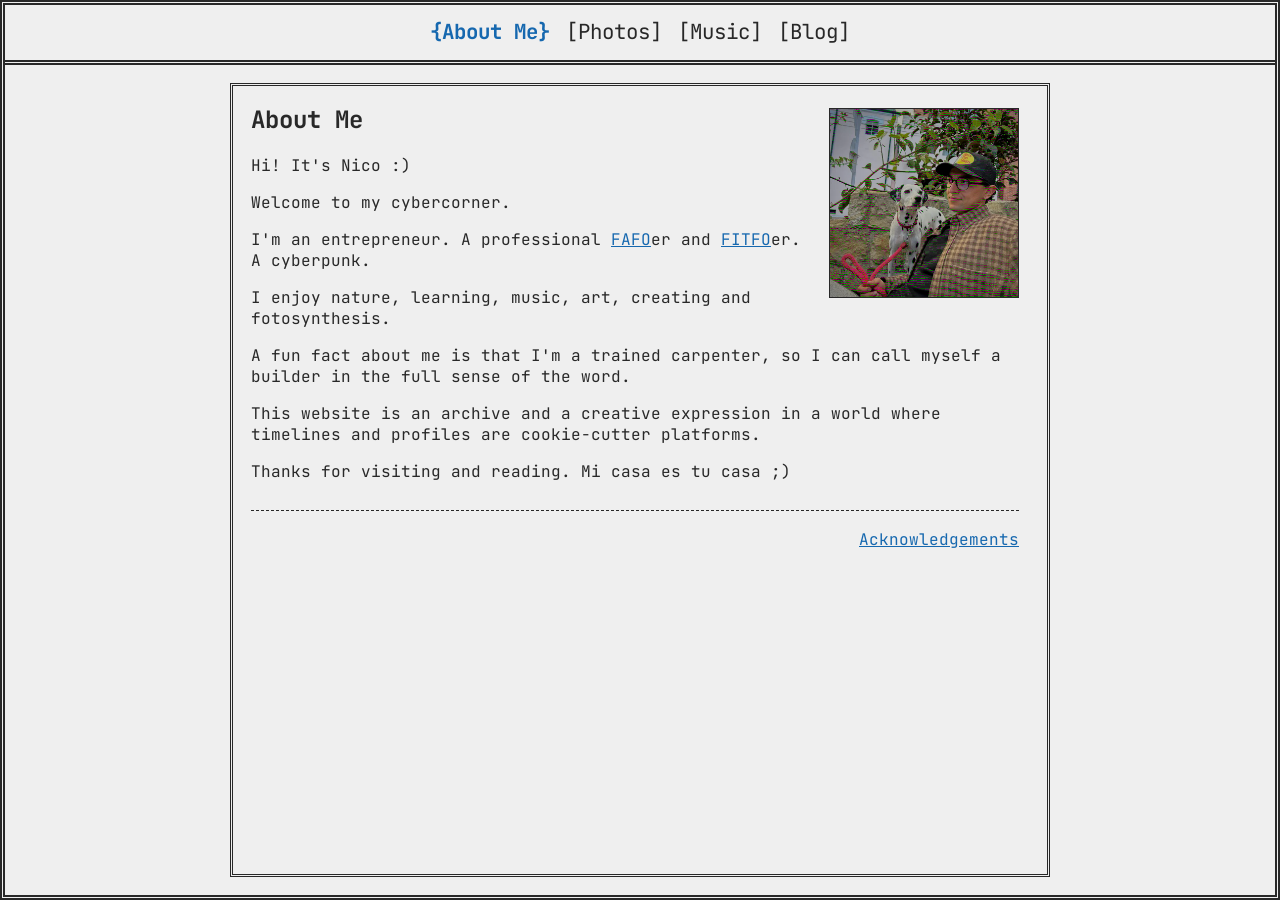
==== commit a65e9a79: "Fix issues found in pre-deploy review - A page whose data failed to load (e.g. a dropped connection)" ====
--- a/Personal Website/index.html
+++ b/Personal Website/index.html
@@ -151,7 +151,7 @@
       </div>
     </template>
 
-    <script src="app.js?v=10" defer></script>
+    <script src="app.js?v=11" defer></script>
     <script src="shadow-flicker.js?v=2" defer></script>
     <script src="shadow-flicker-init.js?v=1" defer></script>
 
